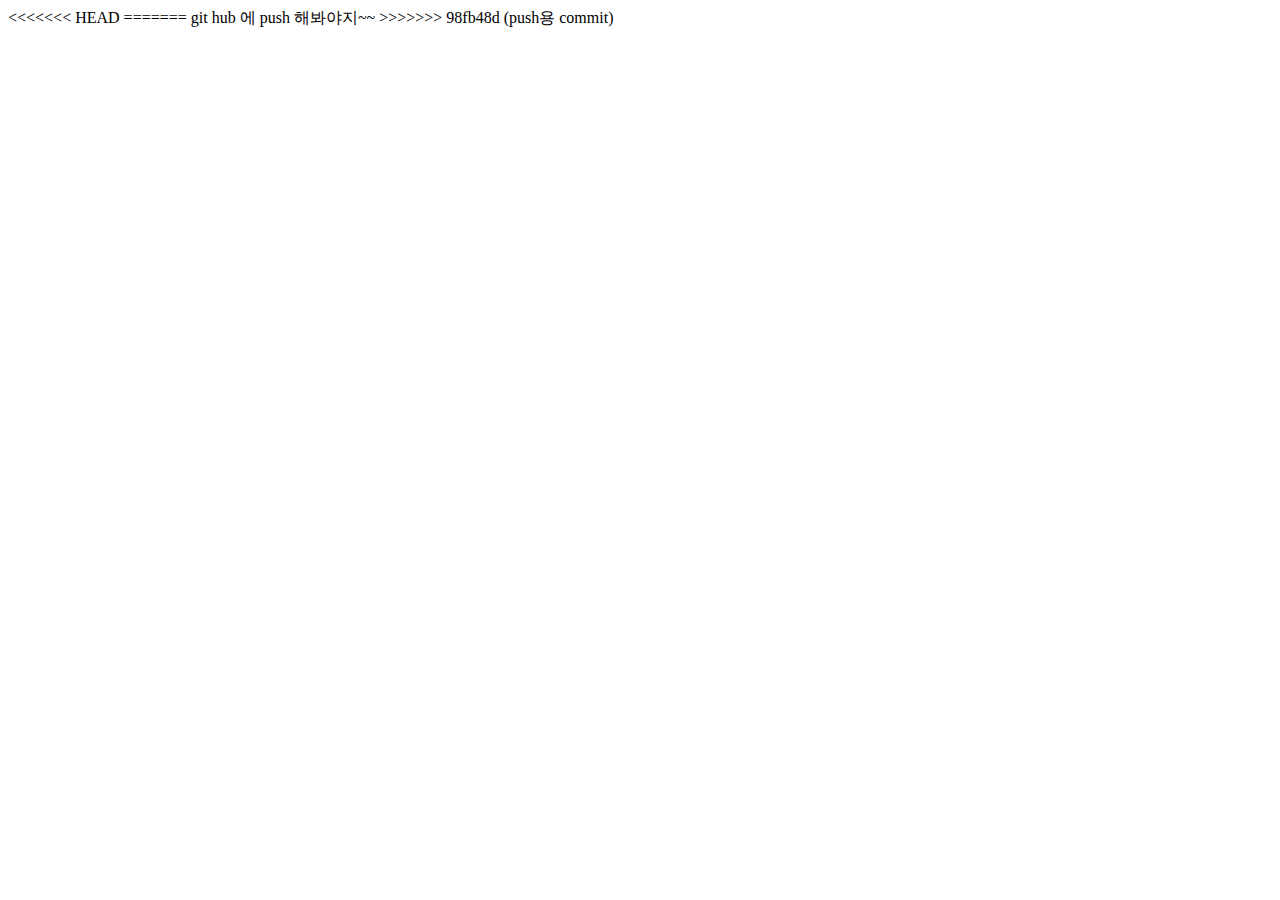
==== index.html @ 575c69f3 "push용 commit" ====
<<<<<<< HEAD
=======
<!DOCTYPE html>
<html lang="ko">
<head>
    <meta charset="UTF-8">
    <meta name="viewport" content="width=device-width, initial-scale=1.0">
    <title>Document</title>
</head>
<body>
    git hub 에 push 해봐야지~~
</body>
</html>
>>>>>>> 98fb48d (push용 commit)
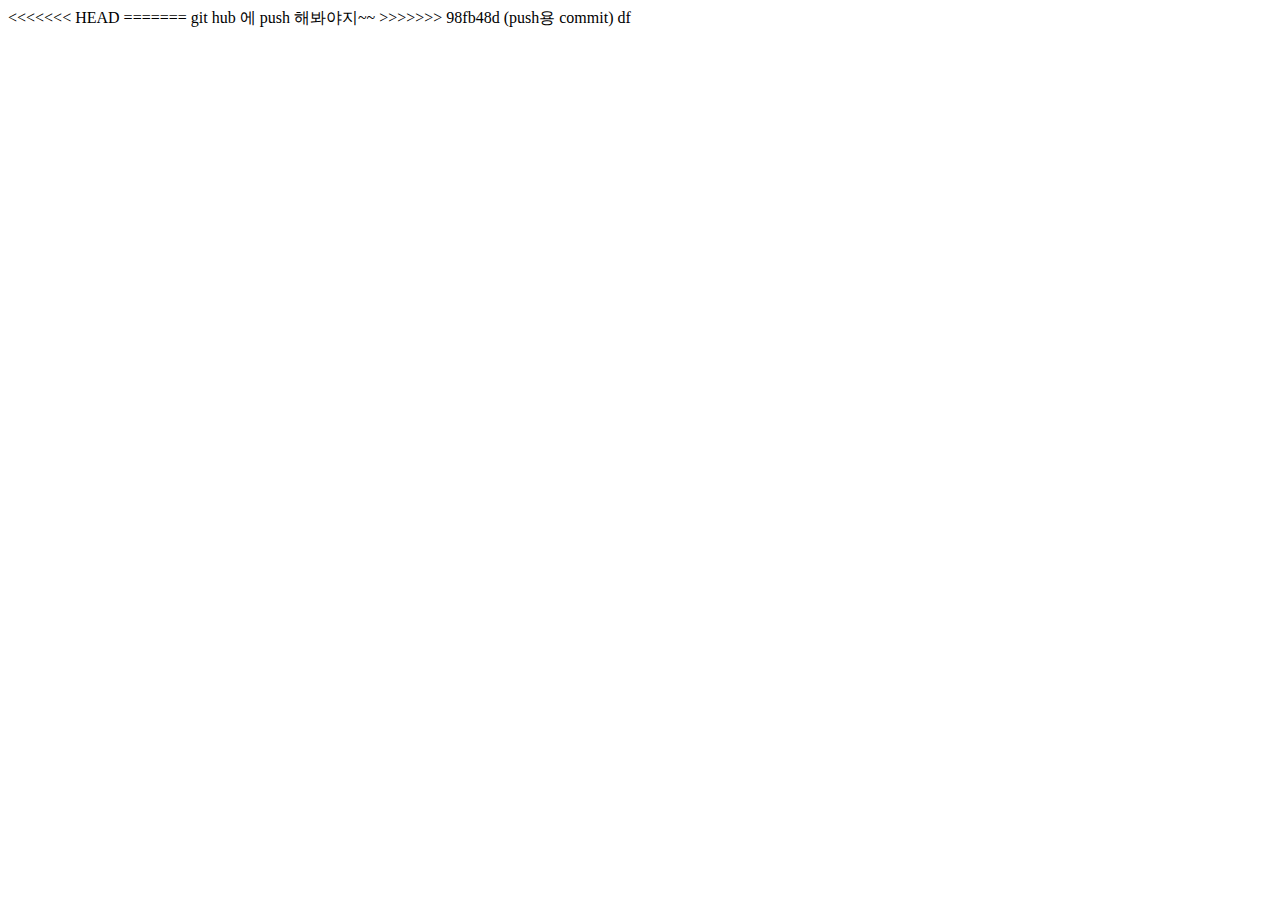
==== commit 4383b5e1: "222" ====
--- a/index.html
+++ b/index.html
@@ -12,3 +12,4 @@
 </body>
 </html>
 >>>>>>> 98fb48d (push용 commit)
+df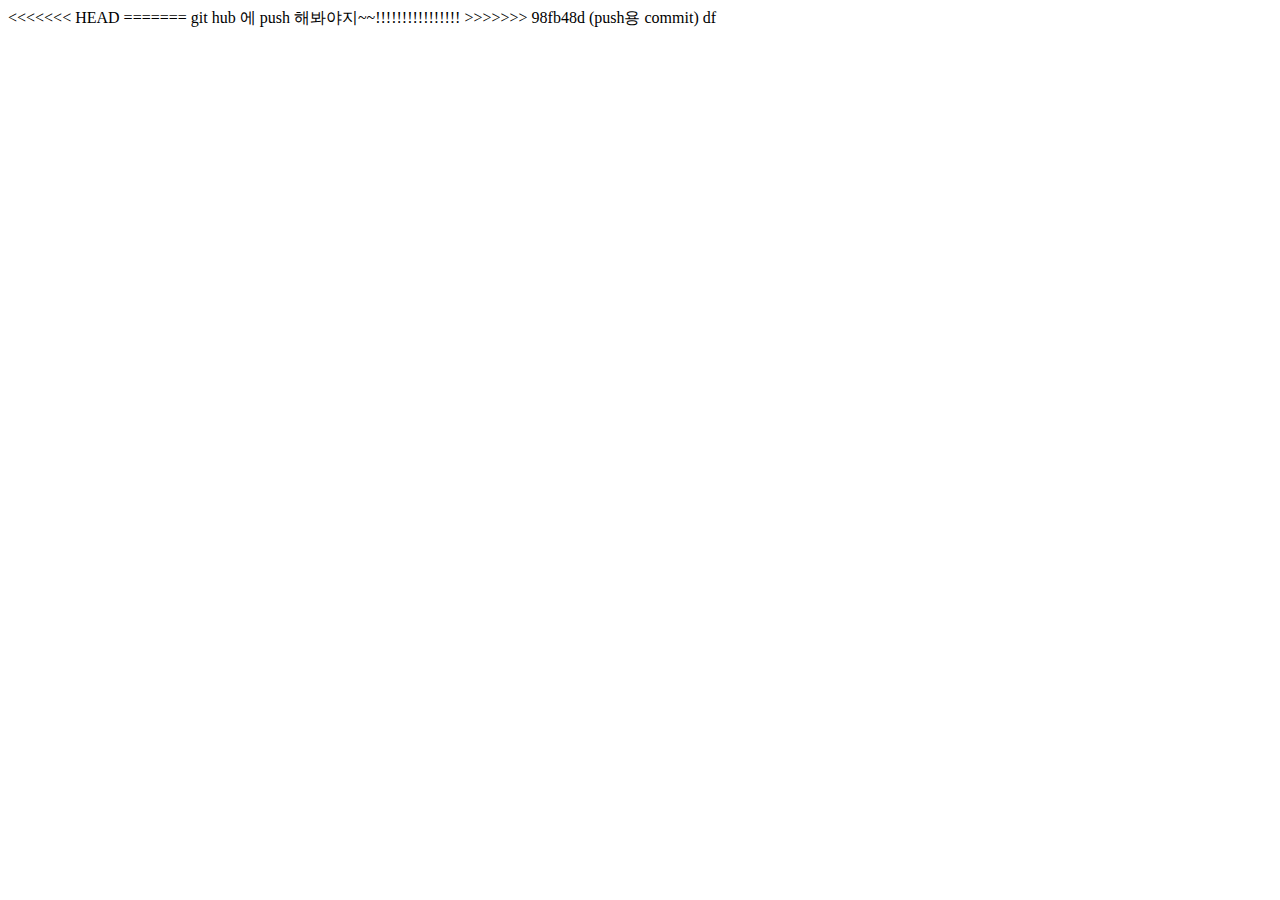
==== commit 549eb977: "32323" ====
--- a/index.html
+++ b/index.html
@@ -8,7 +8,7 @@
     <title>Document</title>
 </head>
 <body>
-    git hub 에 push 해봐야지~~
+    git hub 에 push 해봐야지~~!!!!!!!!!!!!!!!!
 </body>
 </html>
 >>>>>>> 98fb48d (push용 commit)
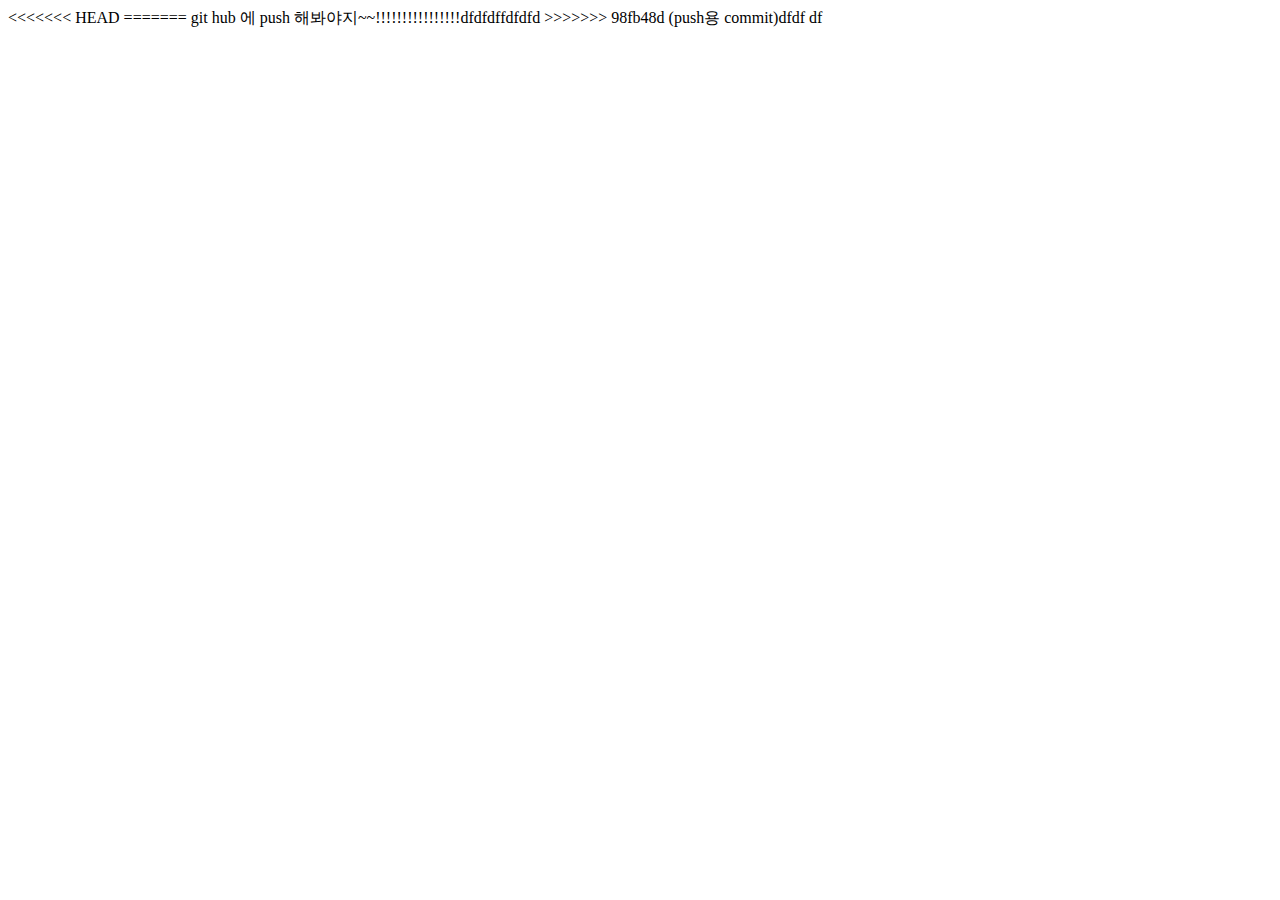
==== commit af47b49a: "2번째" ====
--- a/index.html
+++ b/index.html
@@ -8,8 +8,8 @@
     <title>Document</title>
 </head>
 <body>
-    git hub 에 push 해봐야지~~!!!!!!!!!!!!!!!!
+    git hub 에 push 해봐야지~~!!!!!!!!!!!!!!!!dfdfdffdfdfd
 </body>
 </html>
->>>>>>> 98fb48d (push용 commit)
+>>>>>>> 98fb48d (push용 commit)dfdf
 df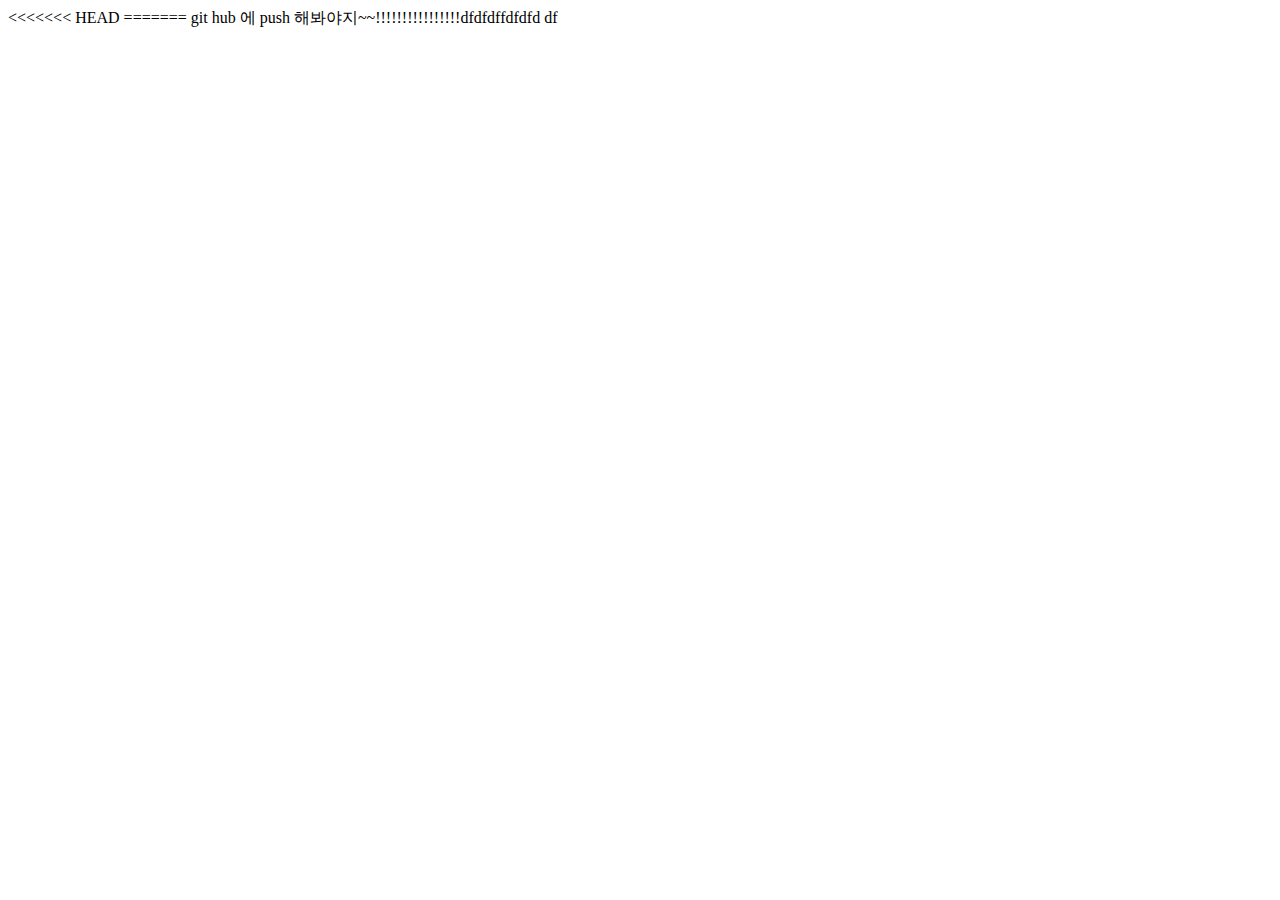
==== commit 1894b1ae: "3번째" ====
--- a/index.html
+++ b/index.html
@@ -11,5 +11,4 @@
     git hub 에 push 해봐야지~~!!!!!!!!!!!!!!!!dfdfdffdfdfd
 </body>
 </html>
->>>>>>> 98fb48d (push용 commit)dfdf
 df